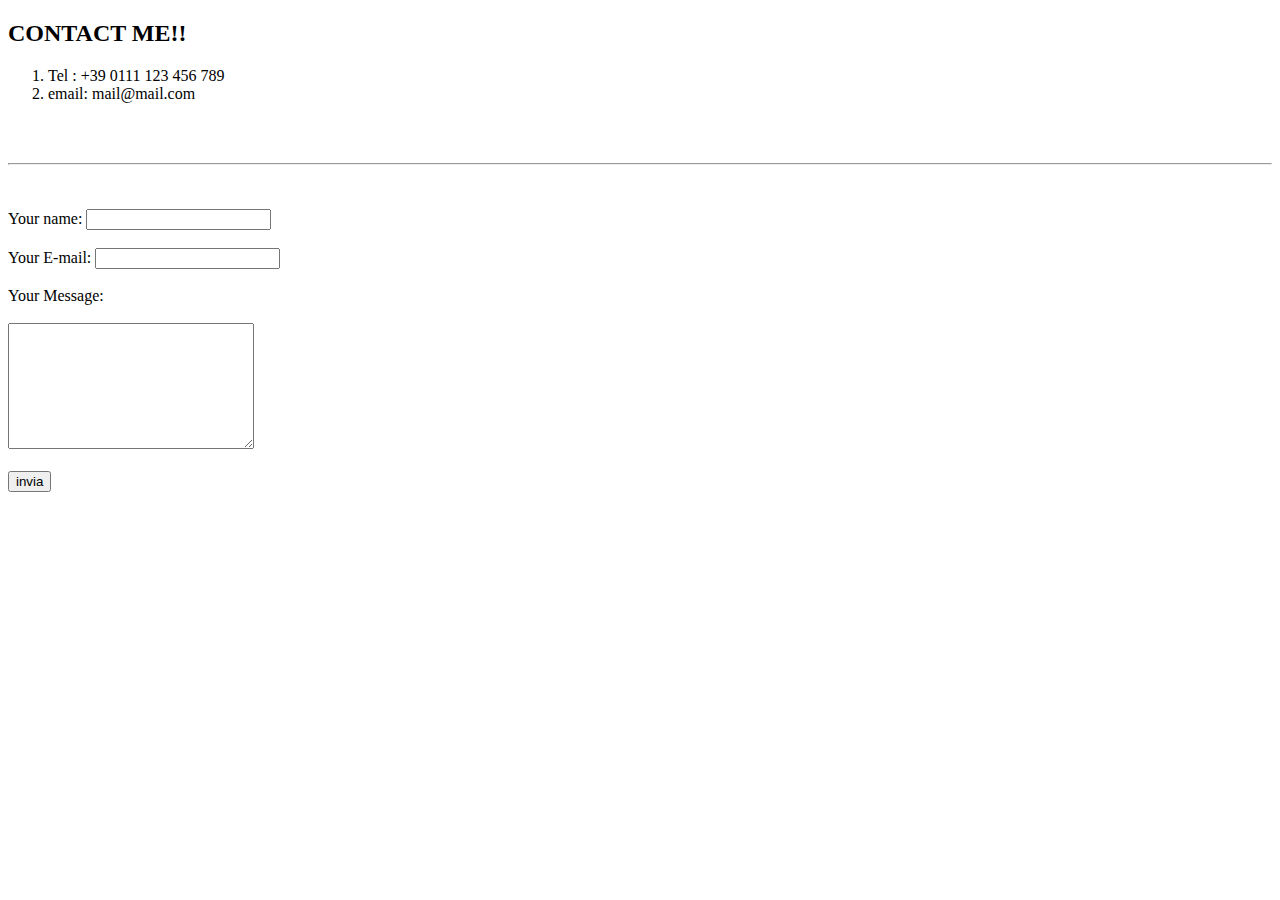
==== contact.html @ e749dde2 "Add initial cv website files" ====
<!DOCTYPE html>
<html lang="en" dir="ltr">

<head>
  <meta charset="utf-8">
  <title>Contact</title>
</head>

<body>
  <h2>CONTACT ME!!</h2>
  <ol>
    <li>Tel : +39 0111 123 456 789</li>
    <li>email: mail@mail.com</li>
  </ol><br><br>

  <hr>


  <form class="" action="mailto:info@mail.com" method="post" enctype="text/plain"><br><br>
    <label>Your name:</label>
    <input type="text" name="yourName" value=""><br><br>

    <label>Your E-mail:</label>
    <input type="email" name="yourEmail" value=""><br><br>

    <label>Your Message:</label><br><br>
    <textarea name="name" rows="8" cols="28"></textarea><br><br>
    <input type="submit" name="yourMessage" value="invia">


  </form>

</body>

</html>
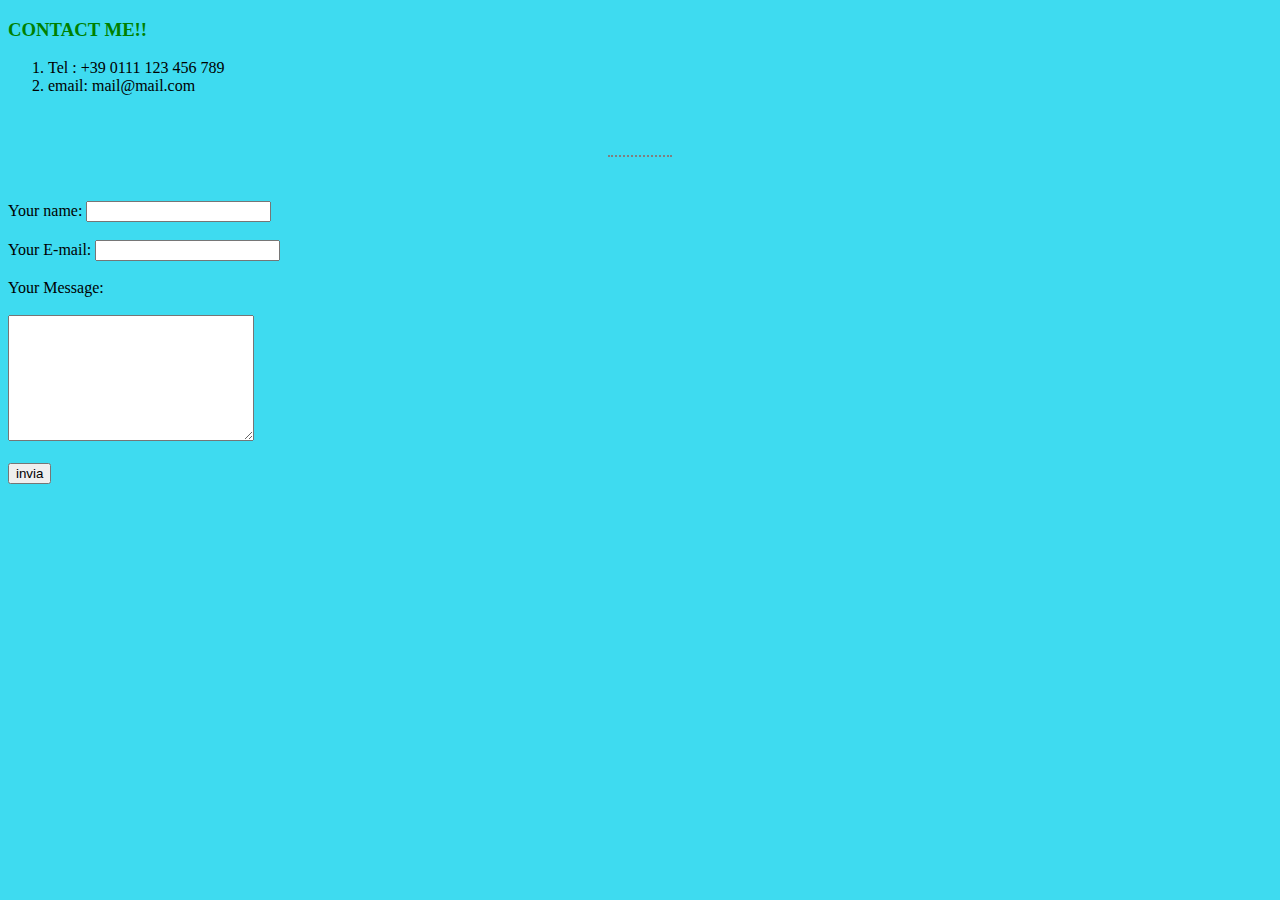
==== commit 1fc792ca: "Add files via upload" ====
--- a/contact.html
+++ b/contact.html
@@ -6,8 +6,15 @@
   <title>Contact</title>
 </head>
 
+<link rel="stylesheet" href="css/style.css">
+
+<style>
+
+</style>
+
+
 <body>
-  <h2>CONTACT ME!!</h2>
+  <h3>CONTACT ME!!</h3>
   <ol>
     <li>Tel : +39 0111 123 456 789</li>
     <li>email: mail@mail.com</li>
--- a/css/style.css
+++ b/css/style.css
@@ -0,0 +1,27 @@
+body {
+  background-color:#3edbf0;;
+}
+
+h3
+{
+color: green;
+}
+
+h1
+{
+color: #66BFBF;
+}
+
+
+hr {
+  border-width: 2px;
+  border-style: none;
+  border-top-style: dotted;
+  border-color: grey;
+  height: 0px;
+  width: 5%;
+}
+
+img {
+height: 200px;
+}
